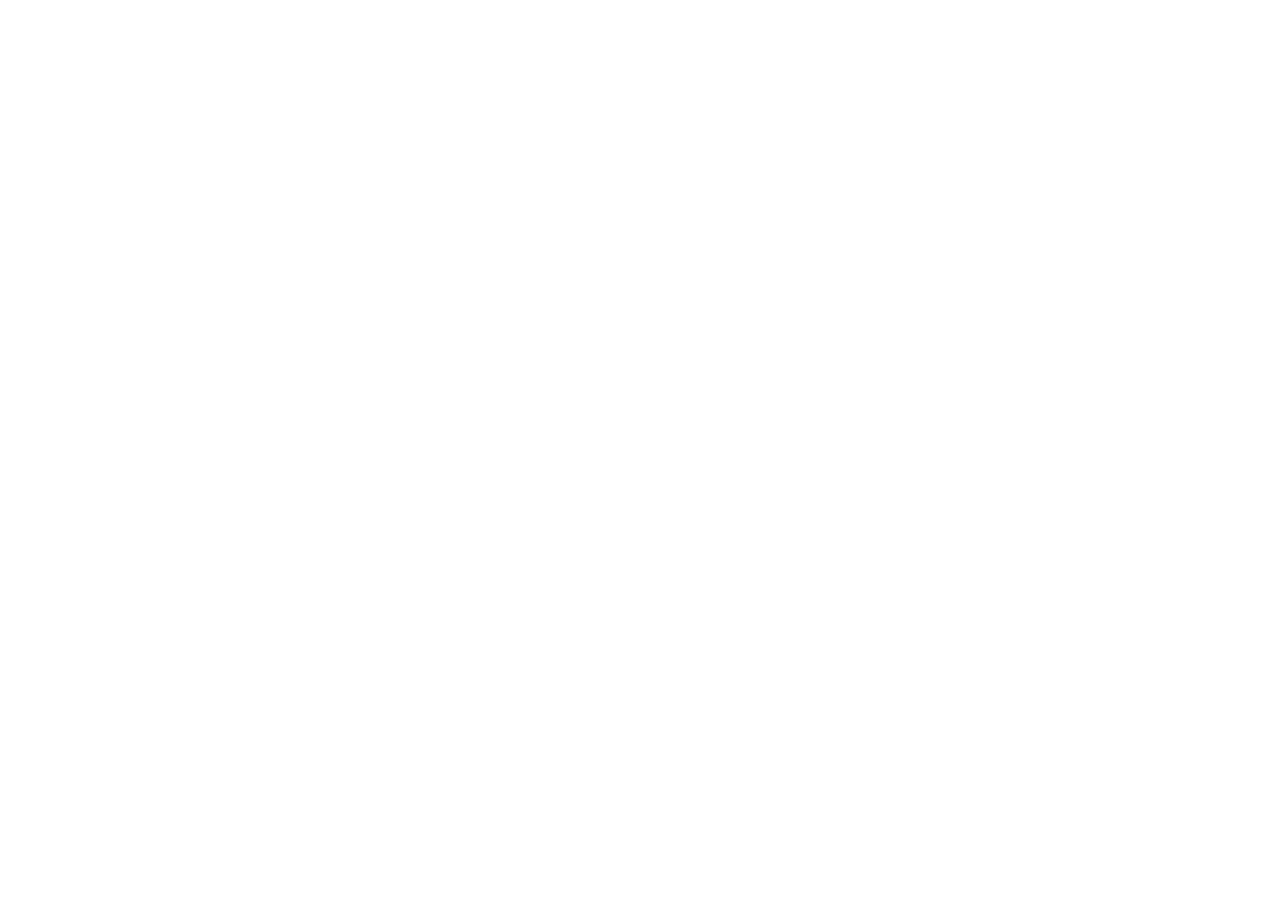
==== index.html @ 85f4f463 "Am adaugat fisierele initiale" ====
<!DOCTYPE html>
<html lang="en">
<head>
    <meta charset="UTF-8">
    <meta name="viewport" content="width=device-width, initial-scale=1.0">
    <title>Document</title>
    <link rel="stylesheet" href="style.css">
</head>
<body>
    
</body>
</html>
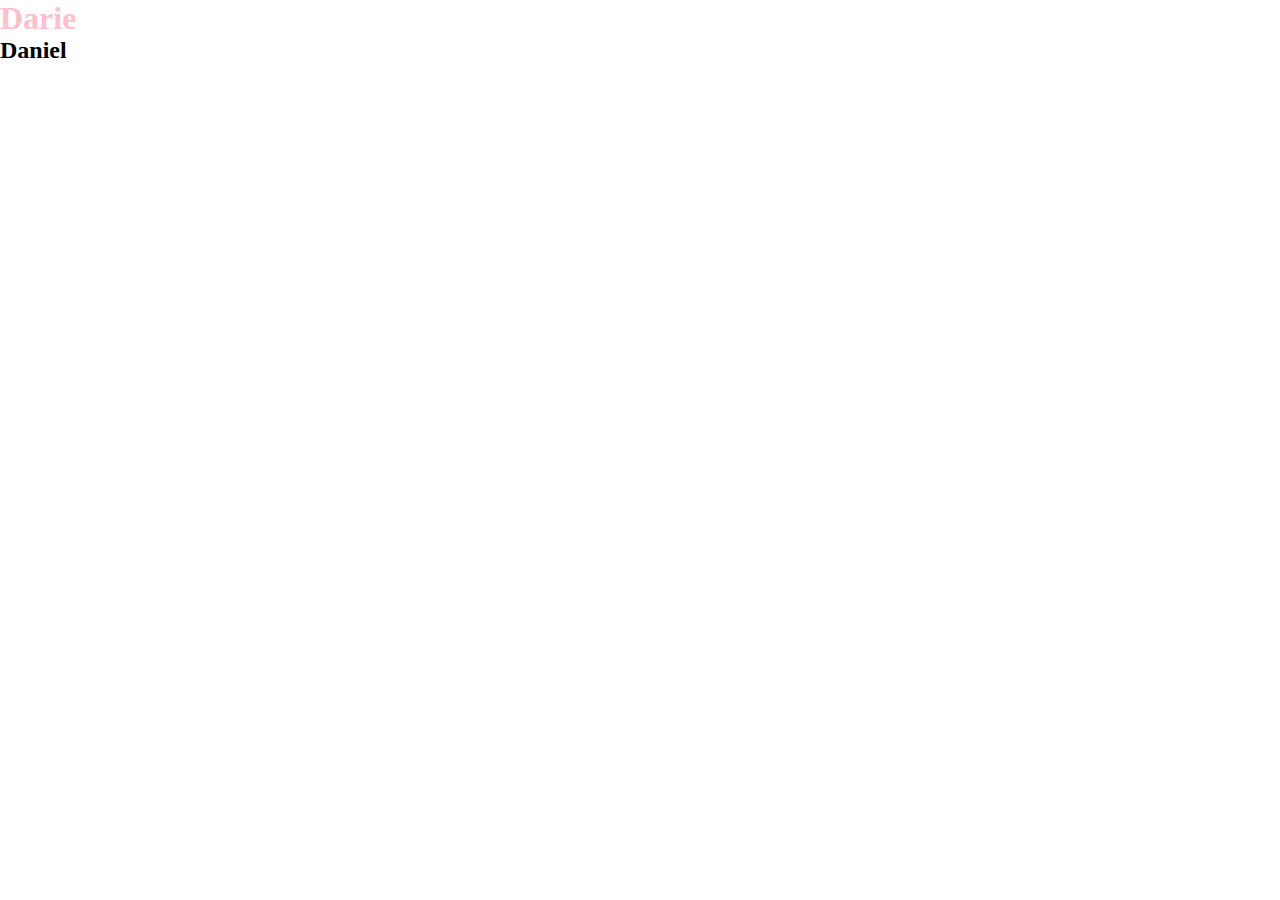
==== commit f7557e75: "Am adaugat cel putin 2 randuri in fisiere" ====
--- a/index.html
+++ b/index.html
@@ -1,12 +1,16 @@
 <!DOCTYPE html>
 <html lang="en">
+
 <head>
     <meta charset="UTF-8">
     <meta name="viewport" content="width=device-width, initial-scale=1.0">
     <title>Document</title>
     <link rel="stylesheet" href="style.css">
 </head>
+
 <body>
-    
+    <h1>Darie</h1>
+    <h2>Daniel</h2>
 </body>
+
 </html>--- a/style.css
+++ b/style.css
@@ -0,0 +1,9 @@
+* {
+    margin: 0;
+    padding: 0;
+    box-sizing: border-box;
+}
+
+h1 {
+    color: pink;
+}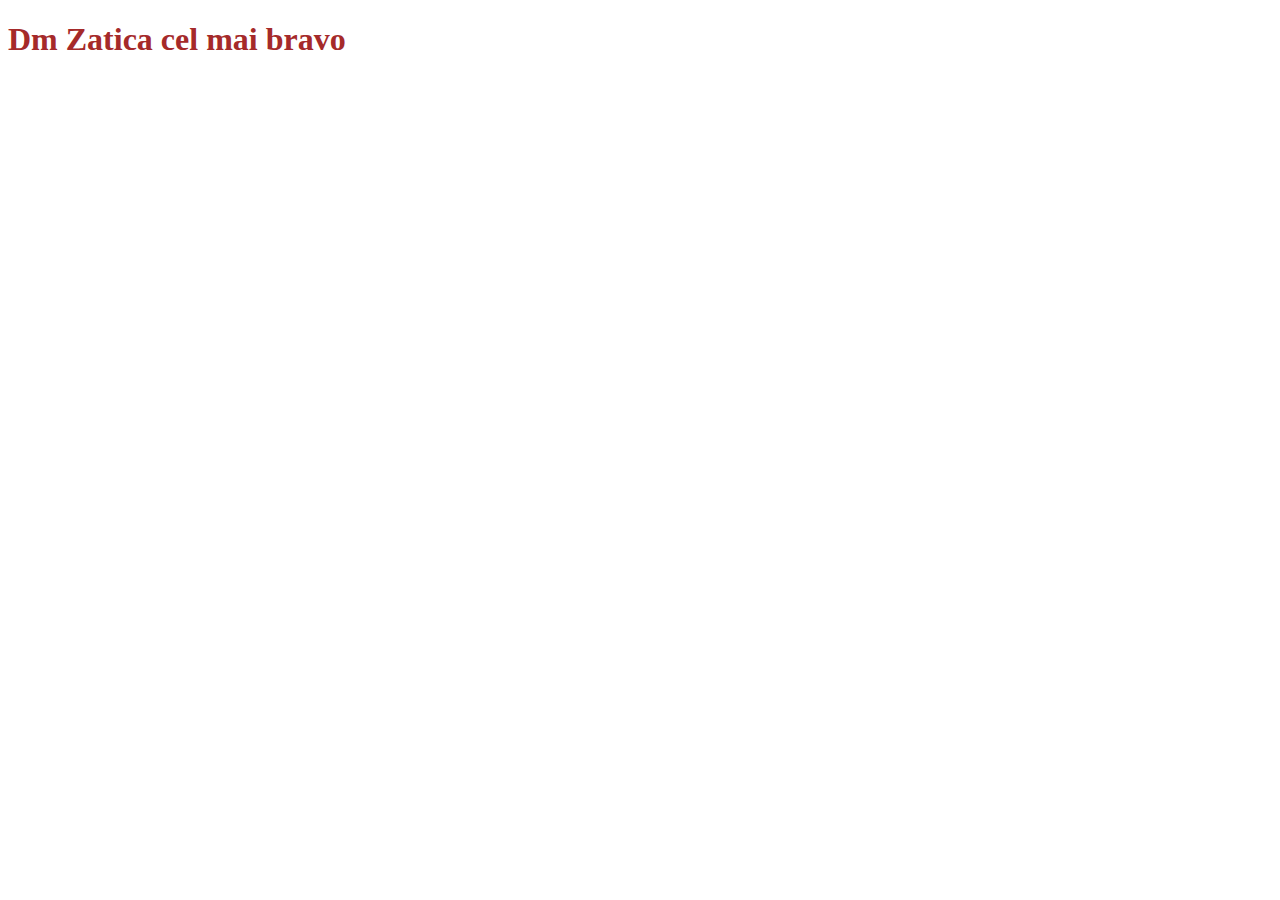
==== commit ff37a5f5: "am adaugat minim 2 randuri de cod in fisiere" ====
--- a/index.html
+++ b/index.html
@@ -1,16 +1,12 @@
 <!DOCTYPE html>
 <html lang="en">
-
 <head>
     <meta charset="UTF-8">
     <meta name="viewport" content="width=device-width, initial-scale=1.0">
     <title>Document</title>
     <link rel="stylesheet" href="style.css">
 </head>
-
 <body>
-    <h1>Darie</h1>
-    <h2>Daniel</h2>
+    <h1>Dm Zatica cel mai bravo</h1>
 </body>
-
 </html>--- a/style.css
+++ b/style.css
@@ -1,9 +1,4 @@
-* {
-    margin: 0;
-    padding: 0;
-    box-sizing: border-box;
-}
-
-h1 {
-    color: pink;
+h1{
+    color: brown;
+    font-family: Georgia, 'Times New Roman', Times, serif;
 }